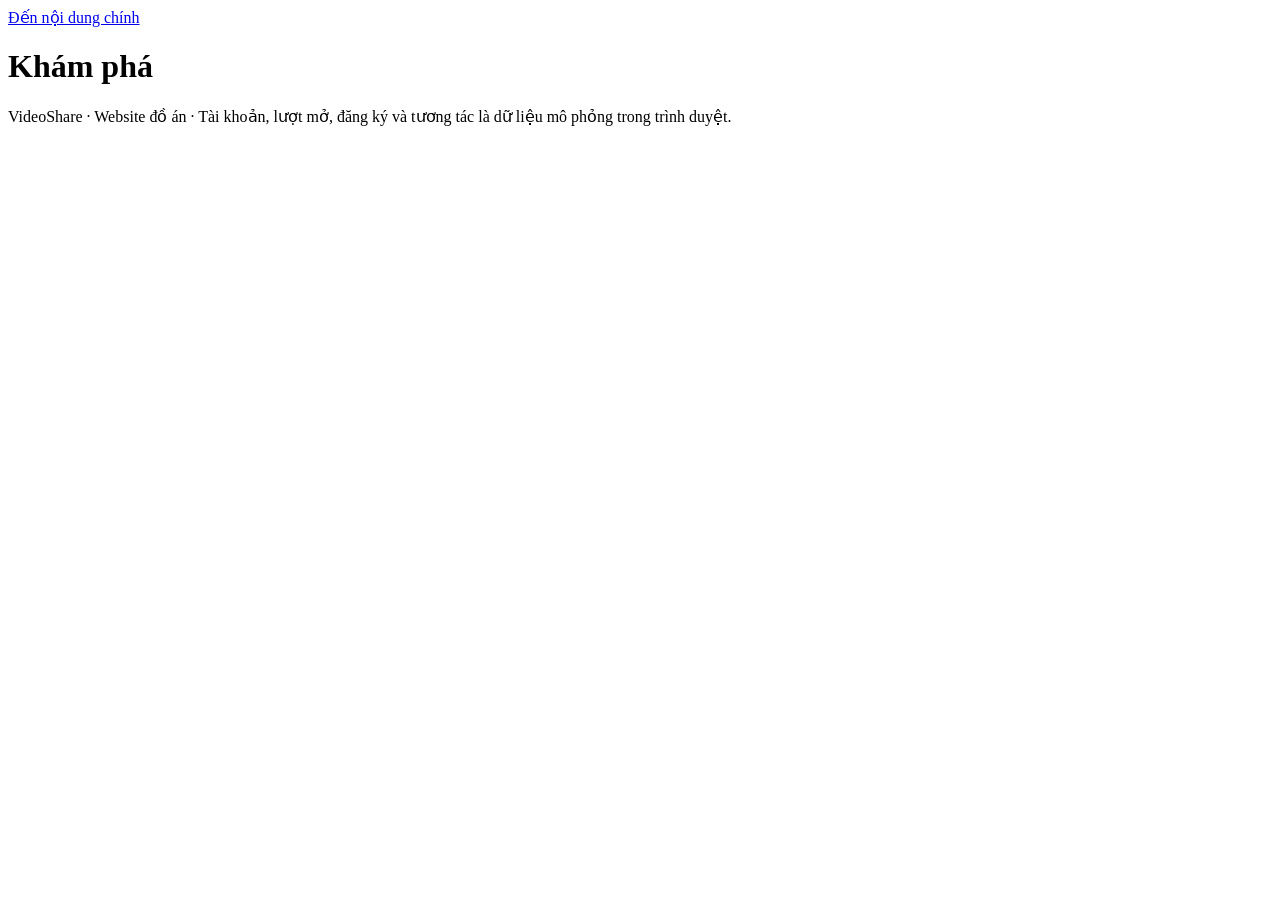
==== index.html @ 22a181b0 "Add files via upload" ====
<!doctype html>
<html lang="vi">
<head>
<meta charset="utf-8">
<meta name="viewport" content="width=device-width, initial-scale=1">
<meta name="description" content="VideoShare – Đồ án website chia sẻ và phát video bằng HTML, CSS, JavaScript và LocalStorage.">
<meta name="referrer" content="strict-origin-when-cross-origin">
<title>Khám phá · VideoShare</title>
<link rel="icon" type="image/svg+xml" href="assets/img/logo.svg">
<link rel="stylesheet" href="assets/css/style.css">
<script defer src="assets/js/du-lieu-mau.js"></script>
<script defer src="assets/js/luu-tru.js"></script>
<script defer src="assets/js/nghiep-vu.js"></script>
<script defer src="assets/js/giao-dien.js"></script>
<script defer src="assets/js/trang-danh-sach.js"></script>
<script defer src="assets/js/khoi-tao.js"></script>
</head>
<body data-page="home" data-depth="0" data-private="" data-admin="false">
<a class="skip-link" href="#noi-dung">Đến nội dung chính</a>
<div id="site-header"></div>
<div id="site-shell" class="site-shell">
<aside id="site-sidebar" class="sidebar"></aside>
<main id="noi-dung" class="site-main"><h1>Khám phá</h1><noscript>Bật JavaScript để sử dụng các chức năng của website.</noscript></main>
</div>
<div class="site-main" style="padding-top:0;padding-bottom:0"><div id="app-message" class="notice app-message" role="status" aria-live="polite" hidden></div></div>
<footer class="site-footer">VideoShare · Website đồ án · Tài khoản, lượt mở, đăng ký và tương tác là dữ liệu mô phỏng trong trình duyệt.</footer>
<dialog id="app-dialog" aria-labelledby="dialog-title" aria-describedby="dialog-detail"><h2 id="dialog-title"></h2><p id="dialog-detail"></p><div class="actions"><button id="dialog-cancel" class="button" type="button">Hủy</button><button id="dialog-accept" class="button primary" type="button">Xác nhận</button></div></dialog>
</body>
</html>
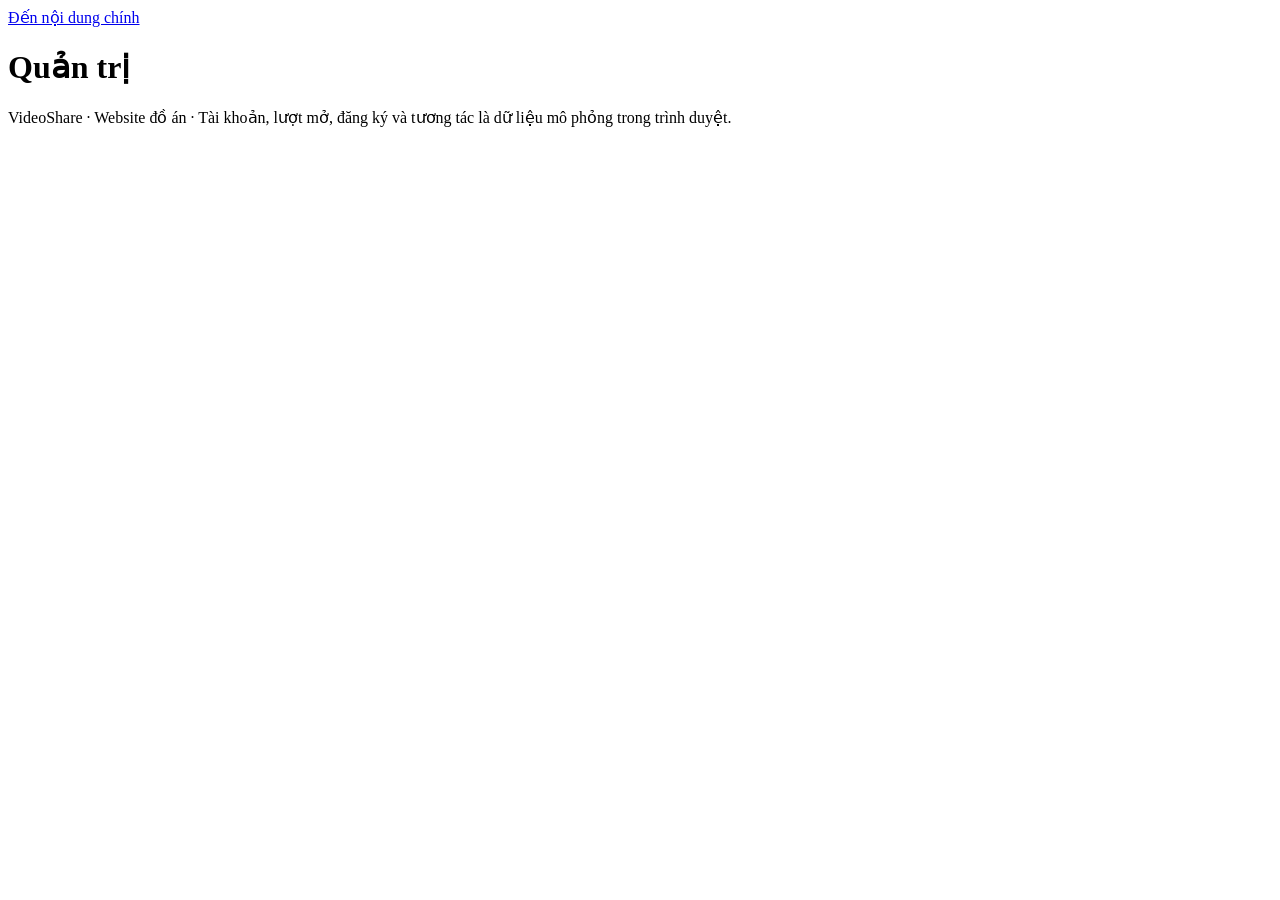
==== commit 712f607c: "Add files via upload" ====
--- a/index.html
+++ b/index.html
@@ -5,22 +5,22 @@
 <meta name="viewport" content="width=device-width, initial-scale=1">
 <meta name="description" content="VideoShare – Đồ án website chia sẻ và phát video bằng HTML, CSS, JavaScript và LocalStorage.">
 <meta name="referrer" content="strict-origin-when-cross-origin">
-<title>Khám phá · VideoShare</title>
-<link rel="icon" type="image/svg+xml" href="assets/img/logo.svg">
-<link rel="stylesheet" href="assets/css/style.css">
-<script defer src="assets/js/du-lieu-mau.js"></script>
-<script defer src="assets/js/luu-tru.js"></script>
-<script defer src="assets/js/nghiep-vu.js"></script>
-<script defer src="assets/js/giao-dien.js"></script>
-<script defer src="assets/js/trang-danh-sach.js"></script>
-<script defer src="assets/js/khoi-tao.js"></script>
+<title>Quản trị · VideoShare</title>
+<link rel="icon" type="image/svg+xml" href="../assets/img/logo.svg">
+<link rel="stylesheet" href="../assets/css/style.css">
+<script defer src="../assets/js/du-lieu-mau.js"></script>
+<script defer src="../assets/js/luu-tru.js"></script>
+<script defer src="../assets/js/nghiep-vu.js"></script>
+<script defer src="../assets/js/giao-dien.js"></script>
+<script defer src="../assets/js/trang-quan-tri.js"></script>
+<script defer src="../assets/js/khoi-tao.js"></script>
 </head>
-<body data-page="home" data-depth="0" data-private="" data-admin="false">
+<body data-page="admin" data-depth="1" data-private="admin" data-admin="true">
 <a class="skip-link" href="#noi-dung">Đến nội dung chính</a>
 <div id="site-header"></div>
 <div id="site-shell" class="site-shell">
 <aside id="site-sidebar" class="sidebar"></aside>
-<main id="noi-dung" class="site-main"><h1>Khám phá</h1><noscript>Bật JavaScript để sử dụng các chức năng của website.</noscript></main>
+<main id="noi-dung" class="site-main"><h1>Quản trị</h1><noscript>Bật JavaScript để sử dụng các chức năng của website.</noscript></main>
 </div>
 <div class="site-main" style="padding-top:0;padding-bottom:0"><div id="app-message" class="notice app-message" role="status" aria-live="polite" hidden></div></div>
 <footer class="site-footer">VideoShare · Website đồ án · Tài khoản, lượt mở, đăng ký và tương tác là dữ liệu mô phỏng trong trình duyệt.</footer>
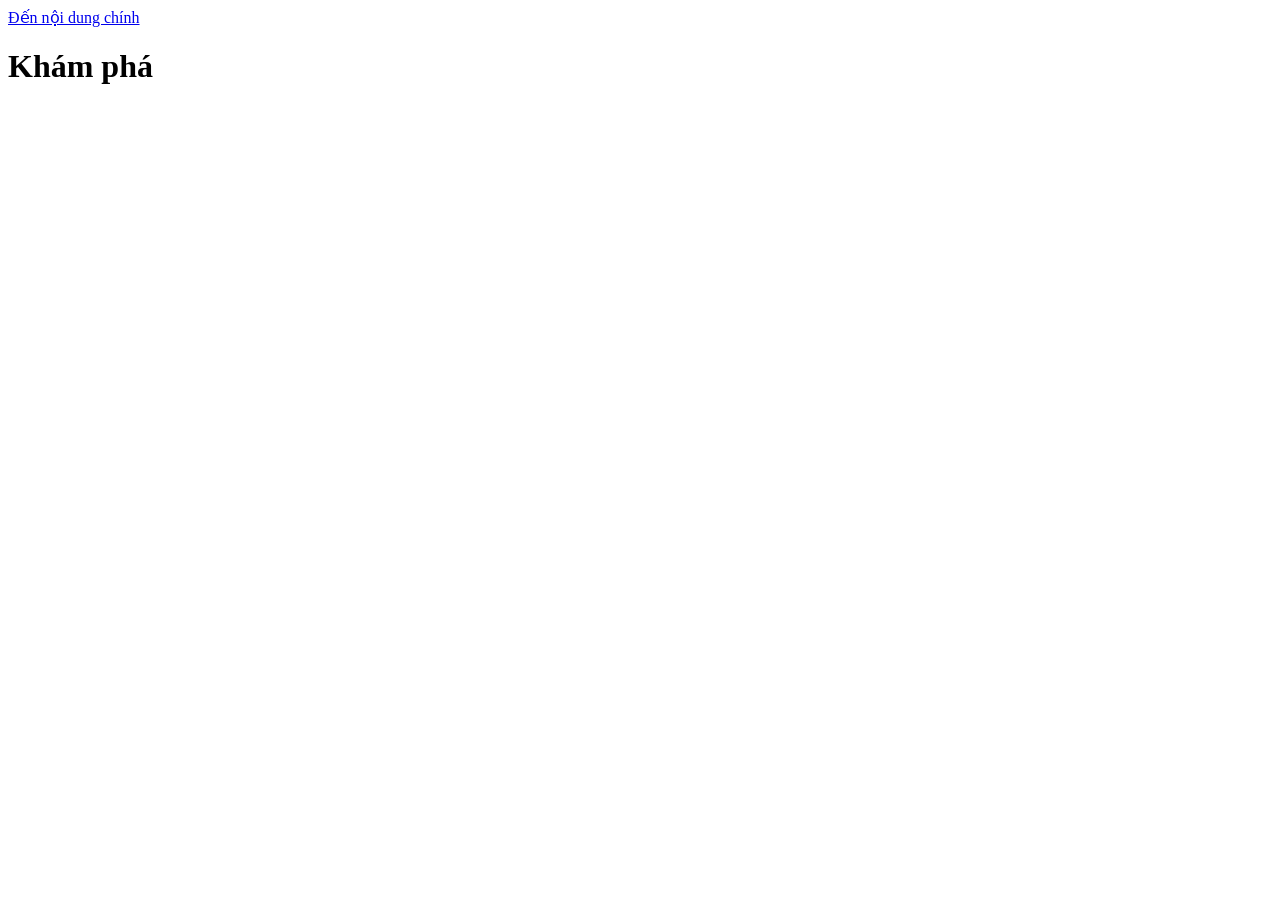
==== commit 4b9672e0: "Add files via upload" ====
--- a/index.html
+++ b/index.html
@@ -5,25 +5,24 @@
 <meta name="viewport" content="width=device-width, initial-scale=1">
 <meta name="description" content="VideoShare – Đồ án website chia sẻ và phát video bằng HTML, CSS, JavaScript và LocalStorage.">
 <meta name="referrer" content="strict-origin-when-cross-origin">
-<title>Quản trị · VideoShare</title>
-<link rel="icon" type="image/svg+xml" href="../assets/img/logo.svg">
-<link rel="stylesheet" href="../assets/css/style.css">
-<script defer src="../assets/js/du-lieu-mau.js"></script>
-<script defer src="../assets/js/luu-tru.js"></script>
-<script defer src="../assets/js/nghiep-vu.js"></script>
-<script defer src="../assets/js/giao-dien.js"></script>
-<script defer src="../assets/js/trang-quan-tri.js"></script>
-<script defer src="../assets/js/khoi-tao.js"></script>
+<title>Khám phá · VideoShare</title>
+<link rel="icon" type="image/svg+xml" href="assets/img/logo.svg">
+<link rel="stylesheet" href="assets/css/style.css">
+<script defer src="assets/js/du-lieu-mau.js"></script>
+<script defer src="assets/js/luu-tru.js"></script>
+<script defer src="assets/js/nghiep-vu.js"></script>
+<script defer src="assets/js/giao-dien.js"></script>
+<script defer src="assets/js/trang-danh-sach.js"></script>
+<script defer src="assets/js/khoi-tao.js"></script>
 </head>
-<body data-page="admin" data-depth="1" data-private="admin" data-admin="true">
+<body data-page="home" data-depth="0" data-private="" data-admin="false">
 <a class="skip-link" href="#noi-dung">Đến nội dung chính</a>
 <div id="site-header"></div>
 <div id="site-shell" class="site-shell">
 <aside id="site-sidebar" class="sidebar"></aside>
-<main id="noi-dung" class="site-main"><h1>Quản trị</h1><noscript>Bật JavaScript để sử dụng các chức năng của website.</noscript></main>
+<main id="noi-dung" class="site-main"><h1>Khám phá</h1><noscript>Bật JavaScript để sử dụng các chức năng của website.</noscript></main>
 </div>
 <div class="site-main" style="padding-top:0;padding-bottom:0"><div id="app-message" class="notice app-message" role="status" aria-live="polite" hidden></div></div>
-<footer class="site-footer">VideoShare · Website đồ án · Tài khoản, lượt mở, đăng ký và tương tác là dữ liệu mô phỏng trong trình duyệt.</footer>
 <dialog id="app-dialog" aria-labelledby="dialog-title" aria-describedby="dialog-detail"><h2 id="dialog-title"></h2><p id="dialog-detail"></p><div class="actions"><button id="dialog-cancel" class="button" type="button">Hủy</button><button id="dialog-accept" class="button primary" type="button">Xác nhận</button></div></dialog>
 </body>
 </html>
